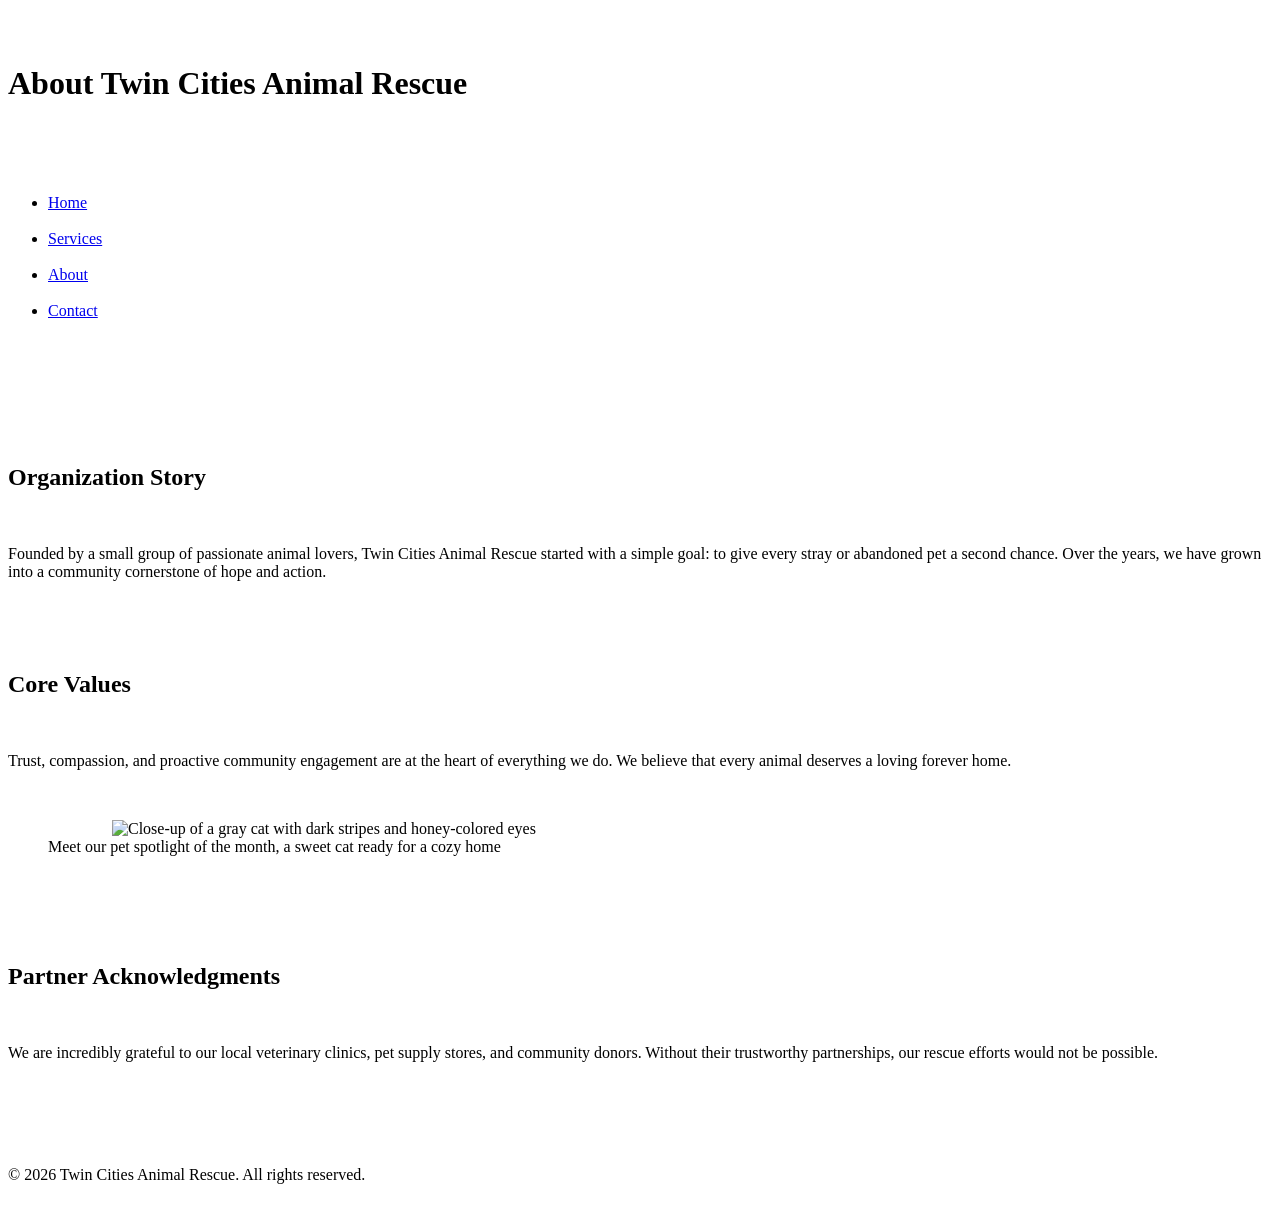
==== about.html @ 0c7beb84 "Create about.html" ====
<!DOCTYPE html>
<html lang="en">
<head>
        <meta charset="UTF-8">
        <meta name="viewport" content="width=device-width, initial-scale=1.0">
        <title>About Us - Twin Cities Animal Rescue</title>
</head>
<body>
    <header>
        <h1>About Twin Cities Animal Rescue</h1>
        <nav>
            <ul>
                <li><a href="index.html">Home</a></li>
                <li><a href="services.html">Services</a></li>
                <li><a href="about.html">About</a></li>
                <li><a href="contact.html">Contact</a></li>
            </ul>
        </nav>
    </header>
    <main>
        <section>
            <h2>Organization Story</h2>
            <p>Founded by a small group of passionate animal lovers, Twin Cities Animal Rescue started with a simple goal: to give every stray or abandoned pet a second chance. Over the years, we have grown into a community cornerstone of hope and action.</p>
        </section>
        <section>
            <h2>Core Values</h2>
            <p>Trust, compassion, and proactive community engagement are at the heart of everything we do. We believe that every animal deserves a loving forever home.</p>
            <figure>
                <img src="rescue-pet-spotlight_c.png" alt="Close-up of a gray cat with dark stripes and honey-colored eyes">
                <figcaption>Meet our pet spotlight of the month, a sweet cat ready for a cozy home</figcaption>
            </figure>
        </section>
        <section>
            <h2>Partner Acknowledgments</h2>
            <p>We are incredibly grateful to our local veterinary clinics, pet supply stores, and community donors. Without their trustworthy partnerships, our rescue efforts would not be possible.</p>
        </section>
    </main>
    <footer>
        <p>© 2026 Twin Cities Animal Rescue. All rights reserved.</p>
    </footer>
</body>
</html>
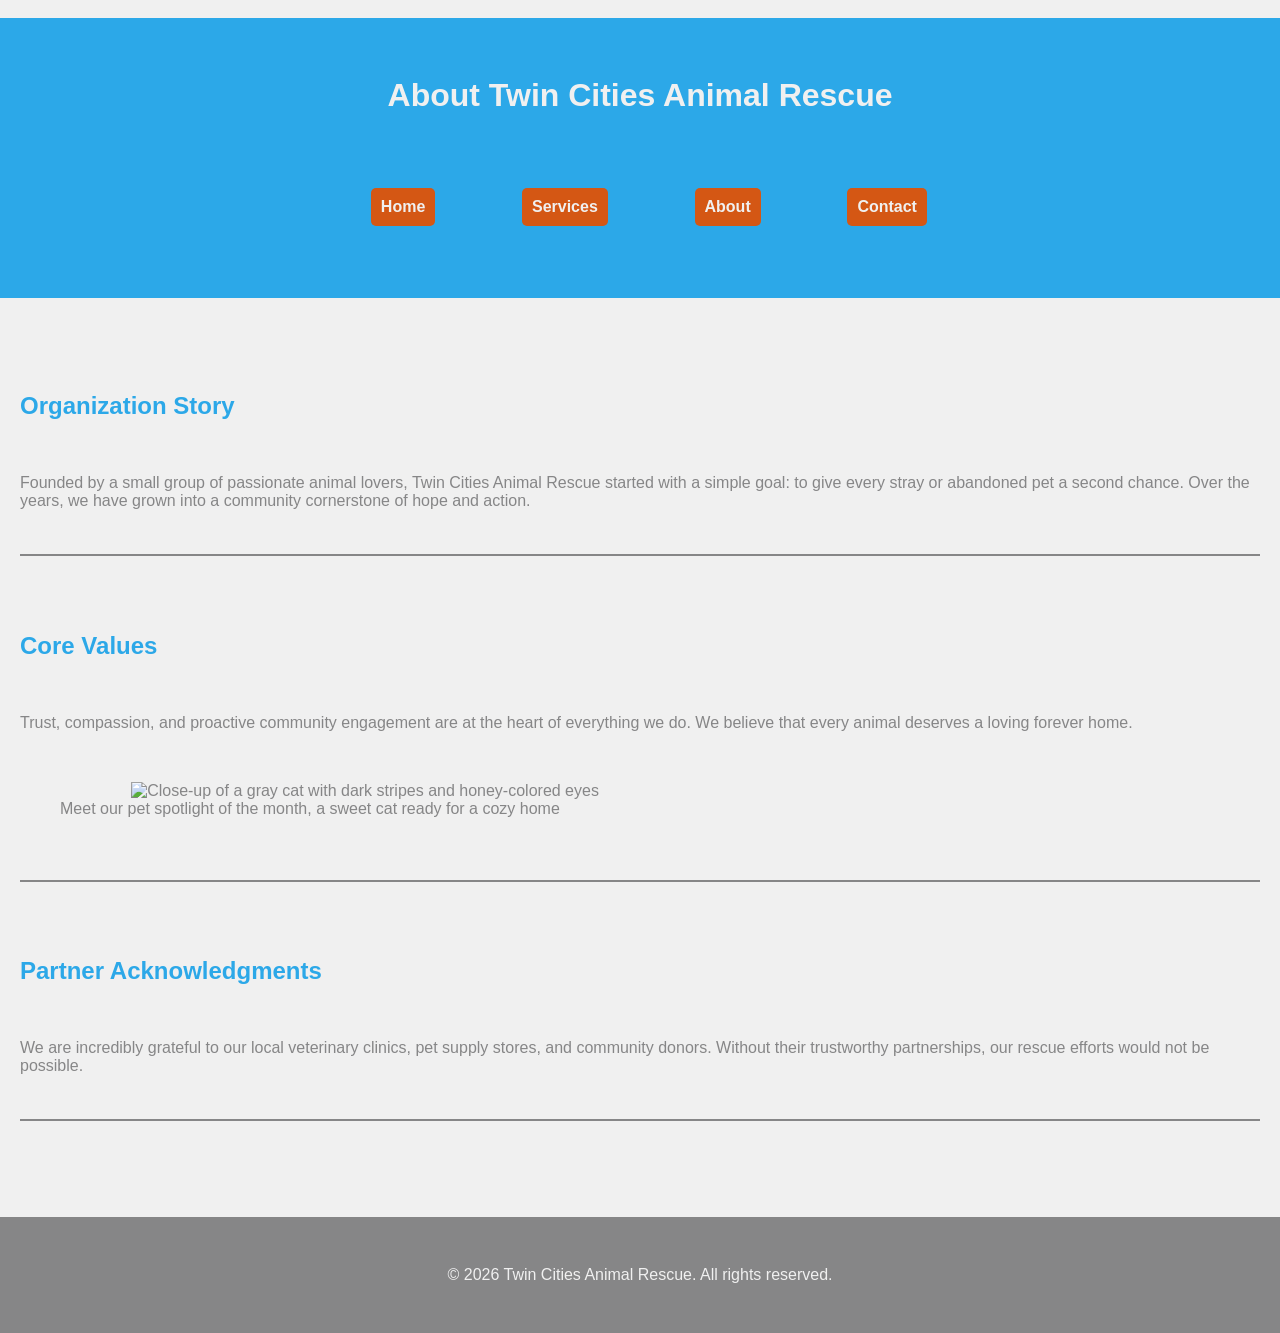
==== commit e8444823: "Update about.html add styles link" ====
--- a/about.html
+++ b/about.html
@@ -4,6 +4,7 @@
         <meta charset="UTF-8">
         <meta name="viewport" content="width=device-width, initial-scale=1.0">
         <title>About Us - Twin Cities Animal Rescue</title>
+        <link rel="stylesheet" href="styles.css">
 </head>
 <body>
     <header>
--- a/styles.css
+++ b/styles.css
@@ -0,0 +1,86 @@
+body {
+    font-family: Arial, sans-serif;
+    color: #868687;
+    background-color: #F0F0F0;
+    margin: 0;
+    padding: 0;
+}
+
+h1, h2, h3 {
+    font-family: Helvetica, serif;
+    color: #2CA8E8;
+}
+
+header {
+    background-color: #2CA8E8;
+    color: #F0F0F0;
+    padding: 20px;
+    text-align: center;
+}
+
+header h1 {
+    color: #F0F0F0;
+}
+
+nav ul {
+    list-style-type: none;
+    padding: 0;
+    display: flex;
+    flex-direction: column;
+    gap: 10px;
+}
+
+nav a {
+    color: #F0F0F0;
+    background-color: #D45714;
+    text-decoration: none;
+    font-weight: bold;
+    padding: 10px;
+    border-radius: 5px;
+    display: block;
+}
+
+main {
+    padding: 20px;
+}
+
+section {
+    margin-bottom: 20px;
+    border-bottom: 2px solid #868687;
+    padding-bottom: 10px;
+}
+
+img, picture, video {
+    max-width: 100%;
+    height: auto;
+}
+
+form fieldset {
+    display: flex;
+    flex-direction: column;
+}
+
+button {
+    background-color: #FF9900;
+    color: #F0F0F0;
+    border: none;
+    padding: 10px 15px;
+    font-weight: bold;
+    cursor: pointer;
+    margin-top: 10px;
+}
+
+footer {
+    background-color: #868687;
+    color: #F0F0F0;
+    text-align: center;
+    padding: 15px;
+    margin-top: 20px;
+}
+
+@media (min-width: 768px) {
+    nav ul {
+        flex-direction: row;
+        justify-content: center;
+    }
+}
